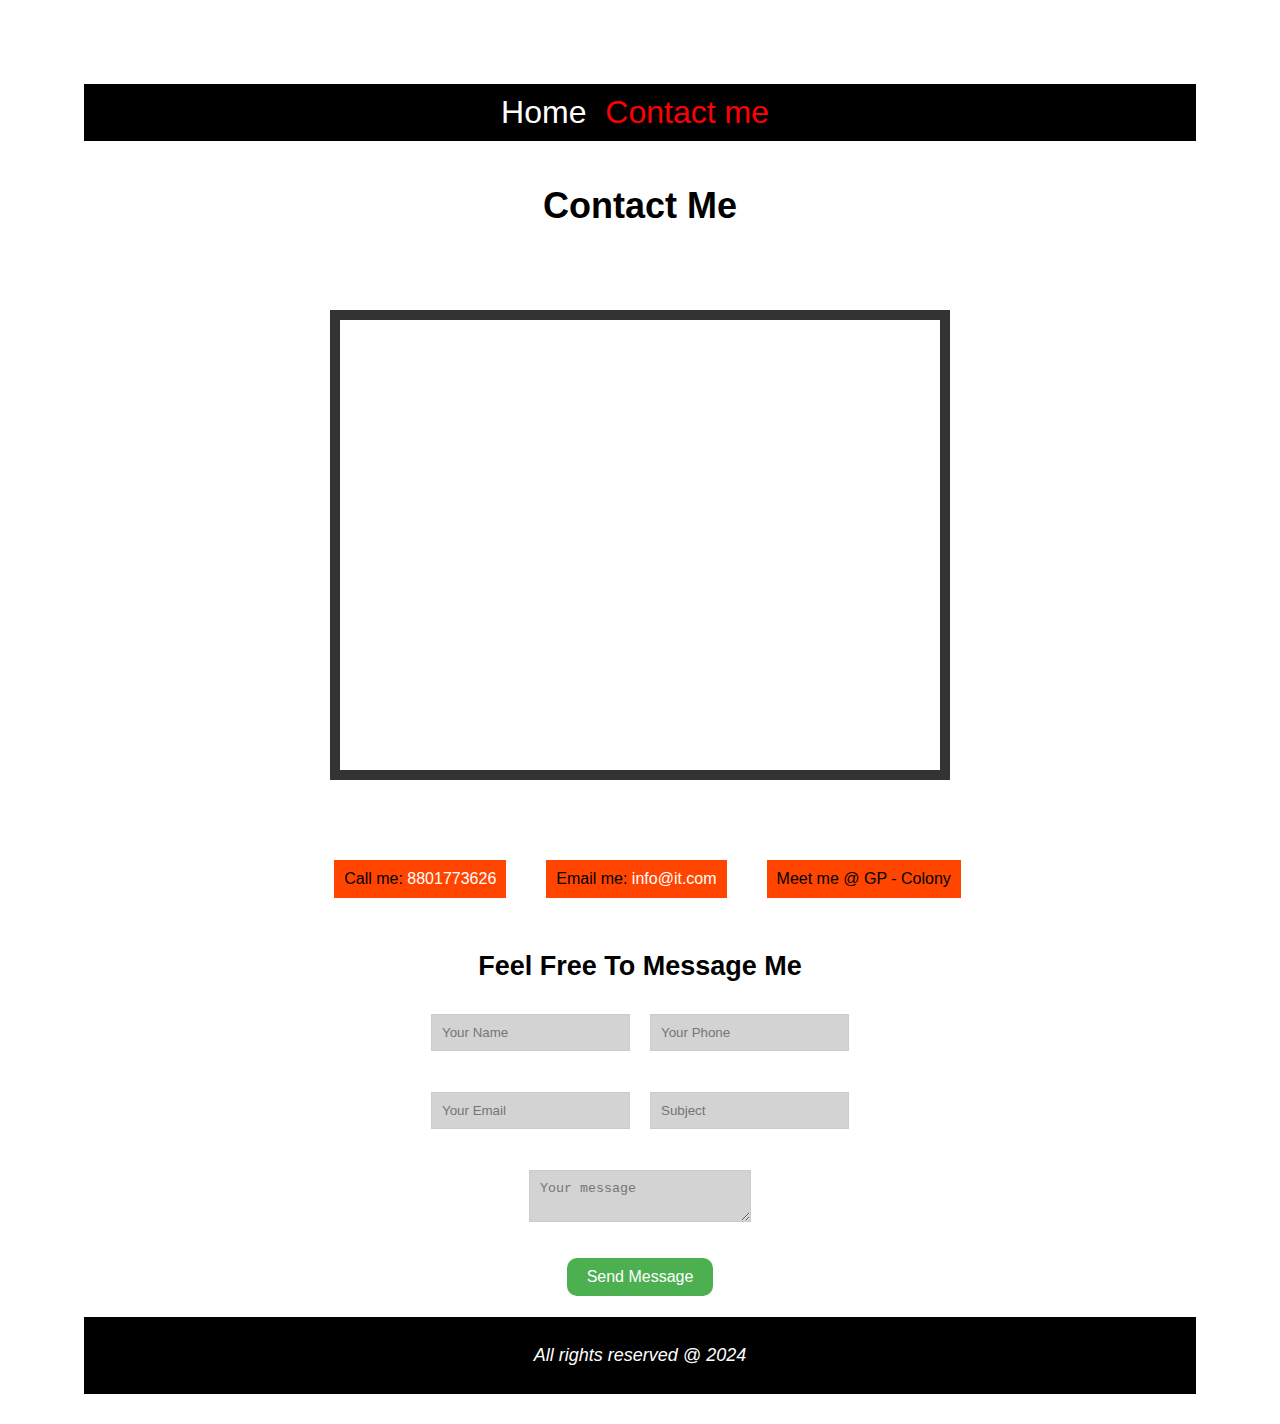
==== Contact-me.html @ 18e0ce1a "Add files via upload" ====
<!DOCTYPE html>
<html lang="en">
<head>
  <meta charset="UTF-8">
  <meta name="viewport" content="width=device-width, initial-scale=1.0">
  <title>Contact Me</title>
  <link rel="stylesheet" href="style.css">
</head>

<body>
  <header>
    <nav>
      <ul>
        <li><a href="project.html">Home</a></li>
        <li><a class="con" href="contact-me.html">Contact me</a></li> </ul>
      </nav>
  </header>
    <div class="contact-me">
        <h1>Contact Me</h1>
        <p><a href="tel=8801773626">8801773626</a></p>
    </div> 
    <div class="map-container">
      <iframe class="maps" src="https://www.google.com/maps/embed?pb=!1m14!1m12!1m3!1d15227.397511965655!2d78.53201005!3d17.4190146!2m3!1f0!2f0!3f0!3m2!1i1024!2i768!4f13.1!5e0!3m2!1sen!2sin!4v1727697443910!5m2!1sen!2sin" width="600" height="450" allowfullscreen="" loading="lazy"></iframe>
    </div>

    <div class="contact-info">
        <!-- <div class="info">Call me: 8801773626</div> &nbsp;&nbsp;
        <div class="info">Email me: info@it.com</div> &nbsp;&nbsp; -->
        <div class="info">Call me: <a href="tel:8801773626">8801773626</a></div>
        <div class="info">Email me: <a href="mailto:info@it.com">info@it.com</a></div>
        <div class="info">Meet me @ GP - Colony</div> &nbsp;&nbsp;
    </div>

    <form class="form_1">
      <h2>Feel Free To Message Me</h2>
         <div class="row1"> 
         <div>
            <input type="text" placeholder="Your Name" id="firstname" required>
          </div>

          <br>
          
          <div>
            <input type="phone" placeholder="Your Phone" id="phone" required>
          </div>
          </div>
        
        <br>
          
          <div class="row2"><div>
            <input type="email" placeholder="Your Email" id="email" required>
          </div>

          <br>
          
          <div>
            <input type="Subject" placeholder="Subject" id="Subject" required>
            </div></div>
          
          <br>
          
          <div>
            <textarea id="message" placeholder="Your message" required></textarea>
          </div>
          
          <br>
          
          <button type="submit">Send Message</button>
          <br>
    </form>
  </div>
  <br>
  <footer>
    <p>All rights reserved @ 2024</p>
  </footer>
</body>
</html>
---- style.css ----
body {
    font-size: large;
    font-family: Arial, sans-serif;
    margin: 5%;
    padding: 20px;
    margin-bottom: 10px;
  }
  
  .home{
    color: yellow;
  }
  .con {
    color: red;
  }

  header {
    background-color:black;
    color: white;
    padding: 10px;
    text-align: center;
    font-size: xx-large;
  }
  
  nav ul {
    list-style: none;
    margin: 0;
    padding: 0;
  }
  
  nav ul li {
    display: inline-block;
    margin-right: 10px;
  }
  
  nav ul li a {
    text-decoration: none;
    color: white;
  }
  
  main {
    font-size: larger;
    text-align: center;
    padding: 20px;
  }
  
  /* .profile-pic {
    width: 20px;
    height: 20px;
    border-radius: 50%;
    overflow: hidden;
    margin: 20px auto;
  }
   */

.about{
  display: flex;
  justify-content:center;
  padding: 10px;
  flex-direction:row;
  margin-left: 15%;
  margin-right: 15%;

}
  .photo img{
    border-radius: 50%;
    margin: 10px;
  }
  
  .about-me {
    margin-top: 20px;
    display: flex;
    flex-direction: column;
    text-align: center;
    justify-content: center;
    margin-bottom: 20px;
  }

  .about-me-info{
    max-width: 100%;
    /* background-color:lightgray; */
  }
  .data{
    background-color:lightgray;
    margin: 10px;
    padding: 20px;
  }

  .red_box{
    background-color: red;
    padding: 20px;
    margin-top: 10px;
  }

  footer {
    font-size: large;
    background-color: black;
    color: white;
    padding: 10px;
    text-align: center;
    font-style: italic;
  }

  button {
    padding: 10px 20px;
    background-color: #4CAF50;
    color: white;
    border: none;
    cursor: pointer;
    font-size: medium;
  }
  
  button:hover {
    background-color: #3e8e41;
  }
  
  
  nav ul {
    list-style: none;
    margin: 0;
    padding: 0;
  }
  
  nav ul li {
    display: inline-block;
    margin-right: 10px;
  }
  
  nav ul li a {
    text-decoration: none;
    color: white;
  }
  
  .contact-me {
    text-align: center;
    padding: 20px;
    display: center;
  }
  
  .map-container {
    position: relative;
    text-align: center;
    width: 100%;
    height: 500px;
    background-position: center;
    /* border: 5px solid #333;
    border-radius: 5px; */
    overflow: hidden;
  }

  .maps{
    border: 10px solid  #333;
  }

  
  .contact-info {
    margin-top: 20px;
    display: flex;
    justify-content: center;
    text-align: center;
    margin-left:25px;
    padding: 10px;
  } 

  
.info{
  margin: 20px;
  background-color: orangered;
  border: 10px;
  padding: 10px;
  font-size: medium;
}
  
a{
  text-decoration: none;
  color: white;
}

input,textarea{
  background-color: lightgray;
}

  form {
    margin-top: 20px;
    text-align: center;
  }

  .row1 {
    display: flex;
    flex-direction: row;
    justify-content: center;
  }
  
    .row2 {
    flex-direction: row;
    display: flex;
    justify-content: center;
  }
  
  textarea {
    width: 18%;
  }

  input, textarea {
    padding: 10px;
    margin: 10px;
    border: 1px solid #ccc;
  }

  label {
    display: block;
    margin-bottom: 5px;
  }
  

  button {
    padding: 10px 20px;
    background-color: #4CAF50;
    color: white;
    cursor: pointer;
    border-radius: 10px;
  }
  
  button:hover {
    background-color: #3e8e41;
  }
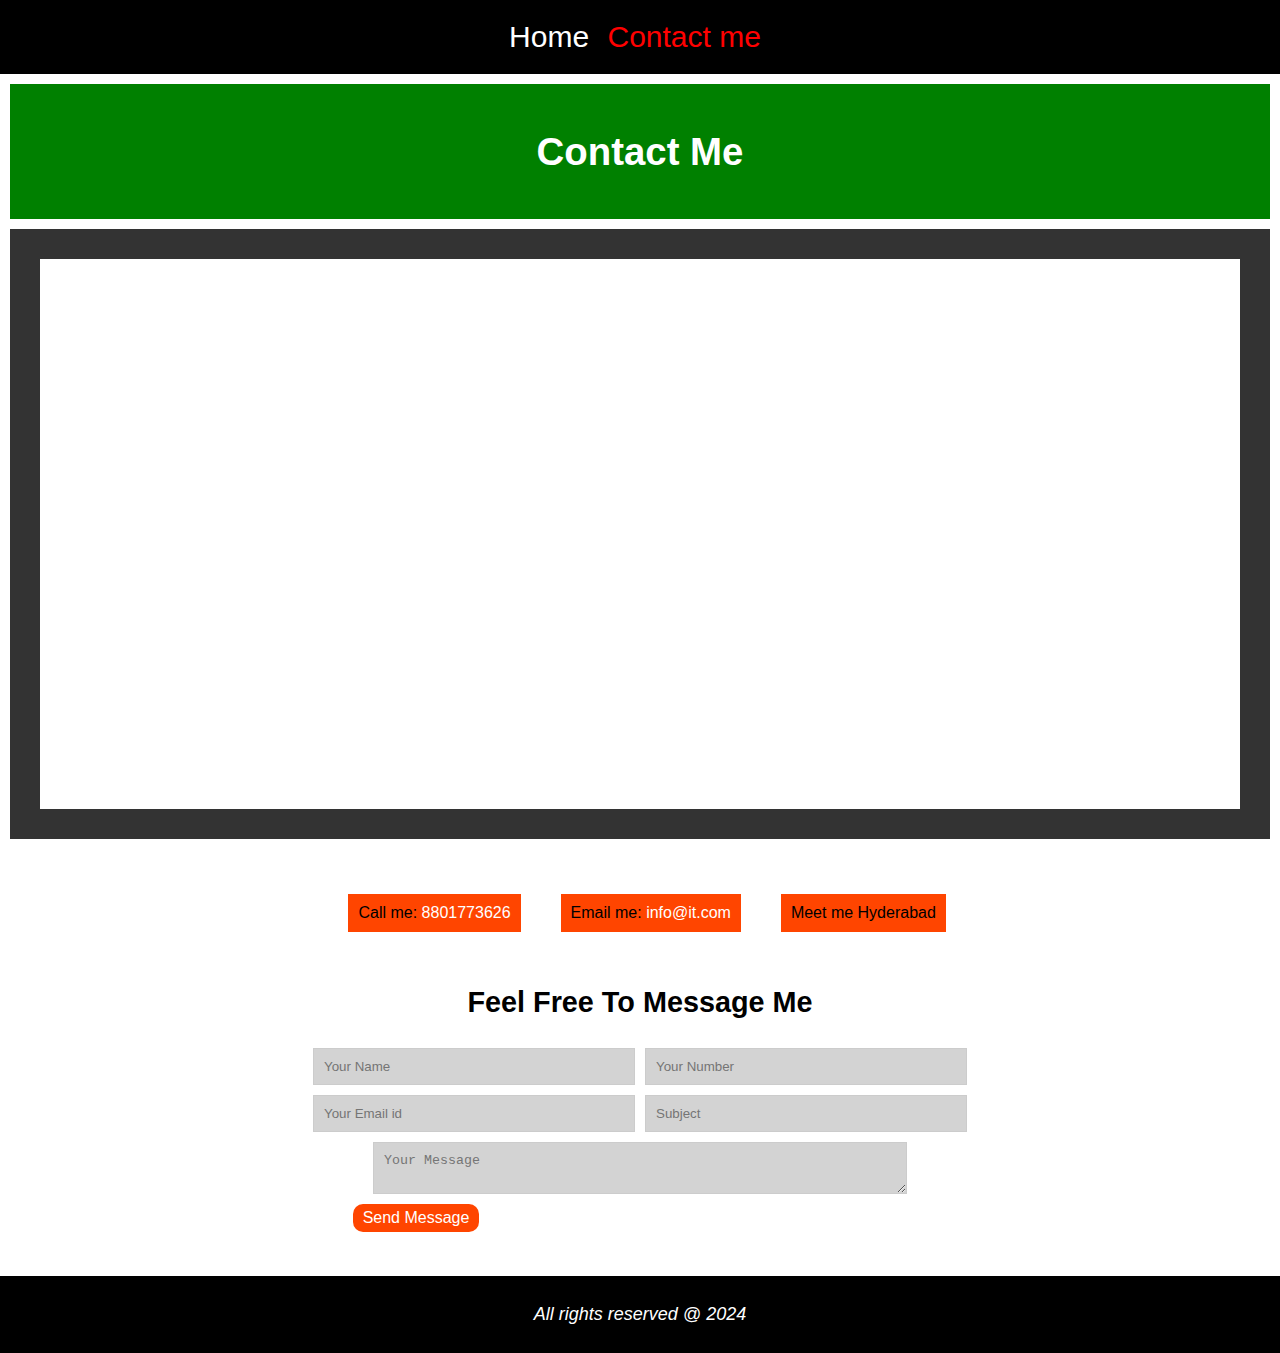
==== commit e70b1b41: "Add files via upload" ====
--- a/Contact-me.html
+++ b/Contact-me.html
@@ -11,16 +11,15 @@
   <header>
     <nav>
       <ul>
-        <li><a href="project.html">Home</a></li>
+        <li><a href="index.html">Home</a></li>
         <li><a class="con" href="contact-me.html">Contact me</a></li> </ul>
       </nav>
   </header>
     <div class="contact-me">
         <h1>Contact Me</h1>
-        <p><a href="tel=8801773626">8801773626</a></p>
     </div> 
     <div class="map-container">
-      <iframe class="maps" src="https://www.google.com/maps/embed?pb=!1m14!1m12!1m3!1d15227.397511965655!2d78.53201005!3d17.4190146!2m3!1f0!2f0!3f0!3m2!1i1024!2i768!4f13.1!5e0!3m2!1sen!2sin!4v1727697443910!5m2!1sen!2sin" width="600" height="450" allowfullscreen="" loading="lazy"></iframe>
+      <iframe class="maps" src="https://www.google.com/maps/embed?pb=!1m14!1m12!1m3!1d15227.397511965655!2d78.53201005!3d17.4190146!2m3!1f0!2f0!3f0!3m2!1i1024!2i768!4f13.1!5e0!3m2!1sen!2sin!4v1727697443910!5m2!1sen!2sin" width="1200" height="550" allowfullscreen="" loading="lazy"></iframe>
     </div>
 
     <div class="contact-info">
@@ -28,7 +27,7 @@
         <div class="info">Email me: info@it.com</div> &nbsp;&nbsp; -->
         <div class="info">Call me: <a href="tel:8801773626">8801773626</a></div>
         <div class="info">Email me: <a href="mailto:info@it.com">info@it.com</a></div>
-        <div class="info">Meet me @ GP - Colony</div> &nbsp;&nbsp;
+        <div class="info">Meet me Hyderabad </div> &nbsp;&nbsp;
     </div>
 
     <form class="form_1">
@@ -37,41 +36,32 @@
          <div>
             <input type="text" placeholder="Your Name" id="firstname" required>
           </div>
-
-          <br>
           
           <div>
-            <input type="phone" placeholder="Your Phone" id="phone" required>
-          </div>
-          </div>
-        
-        <br>
+            <input type="Phone" placeholder="Your Number" id="phone" required>
+            </div></div>
+      
           
           <div class="row2"><div>
-            <input type="email" placeholder="Your Email" id="email" required>
+            <input type="Email" placeholder="Your Email id" id="email" required>
           </div>
 
-          <br>
           
           <div>
-            <input type="Subject" placeholder="Subject" id="Subject" required>
+            <input type="text" placeholder="Subject" id="subject" required>
             </div></div>
-          
-          <br>
-          
+                    
           <div>
-            <textarea id="message" placeholder="Your message" required></textarea>
+            <textarea id="message" placeholder="Your Message" required></textarea>
+          </div>  
+          <div class="submit-button">         
+            <button class="submit" type="submit">Send Message</button>
           </div>
-          
-          <br>
-          
-          <button type="submit">Send Message</button>
-          <br>
     </form>
-  </div>
-  <br>
-  <footer>
-    <p>All rights reserved @ 2024</p>
-  </footer>
+    <br>
+    <br>
+    <footer>  
+      <p> All rights reserved @ 2024 </p>
+    </footer>
 </body>
 </html>--- a/style.css
+++ b/style.css
@@ -1,227 +1,237 @@
- body {
-    font-size: large;
-    font-family: Arial, sans-serif;
-    margin: 5%;
-    padding: 20px;
-    margin-bottom: 10px;
-  }
-  
-  .home{
-    color: yellow;
-  }
-  .con {
-    color: red;
-  }
-
-  header {
-    background-color:black;
-    color: white;
-    padding: 10px;
-    text-align: center;
-    font-size: xx-large;
-  }
-  
-  nav ul {
-    list-style: none;
-    margin: 0;
-    padding: 0;
-  }
-  
-  nav ul li {
-    display: inline-block;
-    margin-right: 10px;
-  }
-  
-  nav ul li a {
-    text-decoration: none;
-    color: white;
-  }
-  
-  main {
-    font-size: larger;
-    text-align: center;
-    padding: 20px;
-  }
-  
-  /* .profile-pic {
-    width: 20px;
-    height: 20px;
-    border-radius: 50%;
-    overflow: hidden;
-    margin: 20px auto;
-  }
-   */
+body {
+  font-size: larger;
+  font-family: Arial, sans-serif;
+  margin: 0;
+  padding: 0;
+}
+
+.home{
+  color: yellow;
+}
+.con {
+  color: red;
+}
+
+header {
+  background-color: black;
+  color: white;
+  padding: 20px;
+  text-align: center;
+  font-size: 30px;
+}
+
+.heading{
+  background-color: green;
+  color: white;
+  text-align: center;
+  font-size: 50px;
+  padding: 20px 0px;
+}
+
+nav ul {
+  list-style: none;
+  margin: 0;
+  padding: 0;
+}
+
+nav ul li {
+  display: inline-block;
+  margin-right: 10px;
+}
+
+nav ul li a {
+  text-decoration: none;
+  color: white;
+}
+
+main {
+  font-size: larger;
+  text-align: center;
+  padding: 20px;
+}
 
 .about{
-  display: flex;
-  justify-content:center;
-  padding: 10px;
-  flex-direction:row;
-  margin-left: 15%;
-  margin-right: 15%;
-
-}
-  .photo img{
-    border-radius: 50%;
-    margin: 10px;
-  }
-  
-  .about-me {
-    margin-top: 20px;
-    display: flex;
-    flex-direction: column;
-    text-align: center;
-    justify-content: center;
-    margin-bottom: 20px;
-  }
-
-  .about-me-info{
-    max-width: 100%;
-    /* background-color:lightgray; */
-  }
-  .data{
-    background-color:lightgray;
-    margin: 10px;
-    padding: 20px;
-  }
-
-  .red_box{
-    background-color: red;
-    padding: 20px;
-    margin-top: 10px;
-  }
-
-  footer {
-    font-size: large;
-    background-color: black;
-    color: white;
-    padding: 10px;
-    text-align: center;
-    font-style: italic;
-  }
-
-  button {
-    padding: 10px 20px;
-    background-color: #4CAF50;
-    color: white;
-    border: none;
-    cursor: pointer;
-    font-size: medium;
-  }
-  
-  button:hover {
-    background-color: #3e8e41;
-  }
-  
-  
-  nav ul {
-    list-style: none;
-    margin: 0;
-    padding: 0;
-  }
-  
-  nav ul li {
-    display: inline-block;
-    margin-right: 10px;
-  }
-  
-  nav ul li a {
-    text-decoration: none;
-    color: white;
-  }
-  
-  .contact-me {
-    text-align: center;
-    padding: 20px;
-    display: center;
-  }
-  
-  .map-container {
-    position: relative;
-    text-align: center;
-    width: 100%;
-    height: 500px;
-    background-position: center;
-    /* border: 5px solid #333;
-    border-radius: 5px; */
-    overflow: hidden;
-  }
-
-  .maps{
-    border: 10px solid  #333;
-  }
-
-  
-  .contact-info {
-    margin-top: 20px;
-    display: flex;
-    justify-content: center;
-    text-align: center;
-    margin-left:25px;
-    padding: 10px;
-  } 
-
-  
+display: flex;
+justify-content:center;
+padding: 10px;
+flex-direction:row;
+font-size: 30px;
+
+}
+.photo{
+  display: flex;
+  padding: 10px;
+  border-radius: 50%;
+}
+
+.about-me {
+  margin-top: 20px;
+  display: flex;
+  flex-direction: column;
+  text-align: left;
+  justify-content: center;
+  margin-bottom: 20px;
+}
+
+.about-me-info{
+  max-width: 100%;
+}
+
+.data{
+  background-color:lightgray;
+  margin: 10px;
+  padding: 20px;
+}
+
+.red_box {
+  background-color: red;
+  padding: 20px;
+  margin: 10px;
+}
+
+footer {
+  font-size: large;
+  background-color:black;
+  color: white;
+  padding: 10px;
+  text-align: center;
+  font-style: italic;
+}
+
+button {
+  padding: 10px 20px;
+  background-color: #4CAF50;
+  color: white;
+  border: none;
+  cursor: pointer;
+  font-size: medium;
+}
+
+button:hover {
+  background-color: #3e8e41;
+}
+
+
+nav ul {
+  list-style: none;
+  margin: 0;
+  padding: 0;
+}
+
+nav ul li {
+  display: inline-block;
+  margin-right: 10px;
+}
+
+nav ul li a {
+  text-decoration: none;
+  color: white;
+}
+
+.contact-me {
+  text-align: center;
+  padding: 20px;
+  display: center;
+  color: white;
+  background-color: green;
+  margin: 10px;
+}
+
+.map-container {
+  position: relative;
+  text-align: center;
+  background-position: center;
+  overflow: hidden;
+}
+
+.maps{
+  border: 30px solid  #333;
+}
+
+
+.contact-info {
+  margin-top: 20px;
+  display: flex;
+  justify-content: center;
+  text-align: center;
+  margin-left:25px;
+  padding: 10px;
+} 
+
 .info{
-  margin: 20px;
+margin: 20px;
+background-color: orangered;
+border: 10px;
+padding: 10px;
+font-size: medium;
+}
+
+a{
+text-decoration: none;
+color: white;
+}
+
+input,textarea{
+background-color: lightgray;
+}
+
+.form_1 {
+  margin-top: 5px;
+  text-align: center;
+}
+
+.form_1 input {
+  width: 300px;
+}
+
+.row1 {
+  display: flex;
+  flex-direction: row;
+  justify-content: center;
+}
+
+  .row2 {
+  flex-direction: row;
+  display: flex;
+  justify-content: center;
+}
+
+textarea {
+  width: 40%;
+}
+
+input, textarea {
+  padding: 10px;
+  margin: 5px;
+  border: 1px solid #ccc;
+}
+
+label {
+  display: block;
+  margin-bottom: 5px;
+}
+
+
+button {
+  padding: 10px 20px;
+  color: white;
+  cursor: pointer;
+  border-radius: 10px;
+}
+
+button:hover {
+  background-color: #3e8e41;
+}
+
+.submit-button{
+  width: 65%;
+}
+
+.submit {
   background-color: orangered;
-  border: 10px;
-  padding: 10px;
-  font-size: medium;
-}
-  
-a{
-  text-decoration: none;
-  color: white;
-}
-
-input,textarea{
-  background-color: lightgray;
-}
-
-  form {
-    margin-top: 20px;
-    text-align: center;
-  }
-
-  .row1 {
-    display: flex;
-    flex-direction: row;
-    justify-content: center;
-  }
-  
-    .row2 {
-    flex-direction: row;
-    display: flex;
-    justify-content: center;
-  }
-  
-  textarea {
-    width: 18%;
-  }
-
-  input, textarea {
-    padding: 10px;
-    margin: 10px;
-    border: 1px solid #ccc;
-  }
-
-  label {
-    display: block;
-    margin-bottom: 5px;
-  }
-  
-
-  button {
-    padding: 10px 20px;
-    background-color: #4CAF50;
-    color: white;
-    cursor: pointer;
-    border-radius: 10px;
-  }
-  
-  button:hover {
-    background-color: #3e8e41;
-  }
-  
-
+  color: white;
+  padding: 5px 10px;
+  border-style: none;
+}
+
+
